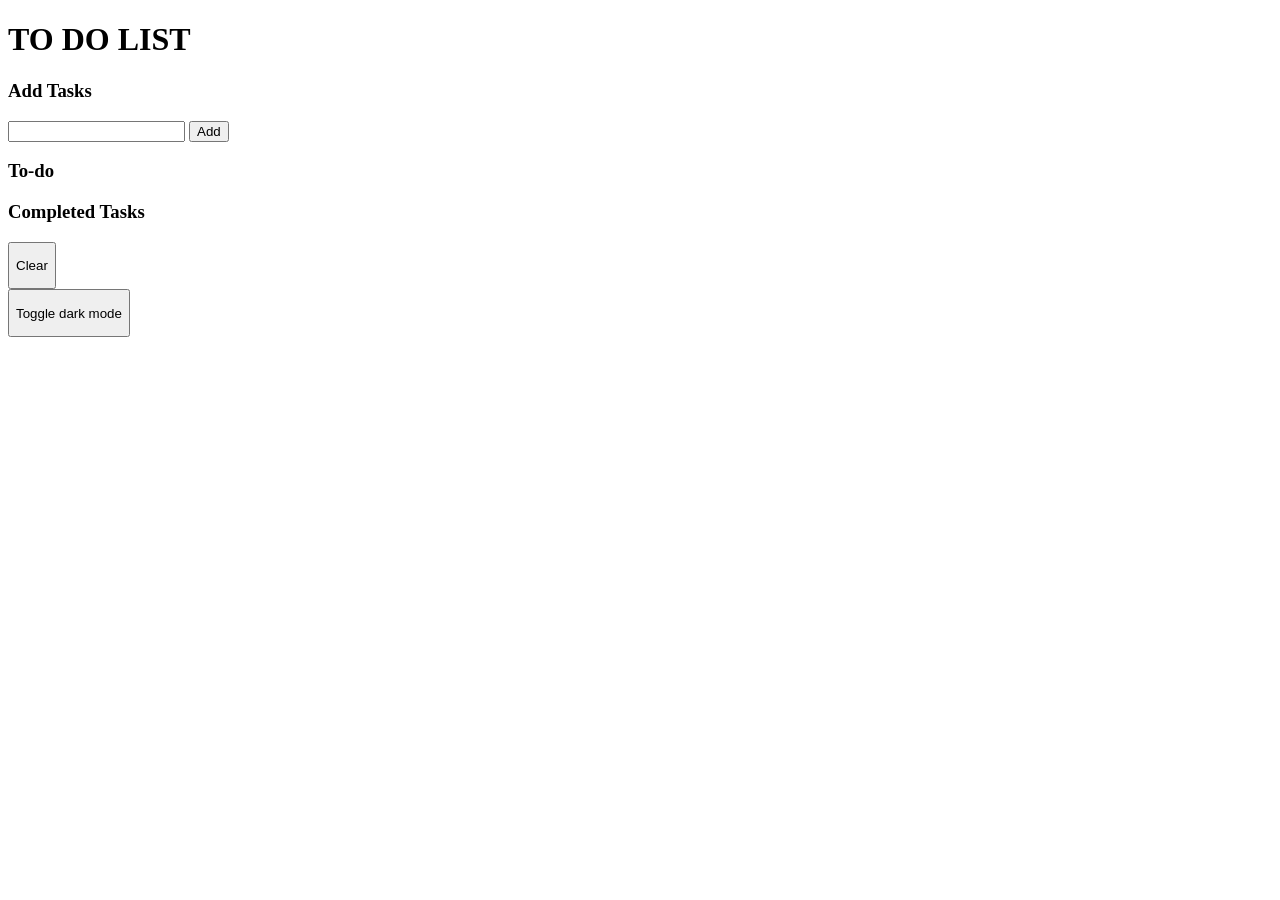
==== first-flask-app/templates/index.html @ fbbf0acc "Dark mode." ====
<!DOCTYPE html>
<html lang="en">
 
<head>
    <meta charset="UTF-8">
    <meta name="viewport" content="width=device-width, initial-scale=1.0">
    <title>To-do list</title>
    <link rel="stylesheet" href="static/style.css">
</head>
 
<body>
 
    <div class="container">
        <div class="section1">
            <h1 id="title">TO DO LIST</h1>
            <p>
                <h3 for="new-task">Add Tasks</h3>
                <input id="new-task" type="text">
                <button id="addButton">Add</button>
            </p>
        </div>
        <div class="section2">
            <h3>To-do</h3>
            <ul id="incomplete-tasks">
 
            </ul>
        </div>
        <div class="section3">
            <h3>Completed Tasks</h3>
            <ul id="completed-tasks">
                <!-- Initial completed task (you can remove this if not needed) -->
            </ul>
        </div>
        <div class="section4">
            <button id="clear">
                <p>Clear</p>
            </button>
        </div>
        <div class="section4">
            <button id="dark_mode">
                <p>
                    Toggle dark mode
                </p>
            </button>
        </div>
    </div>
    <script src="static/script.js"></script>

</body>
</html>
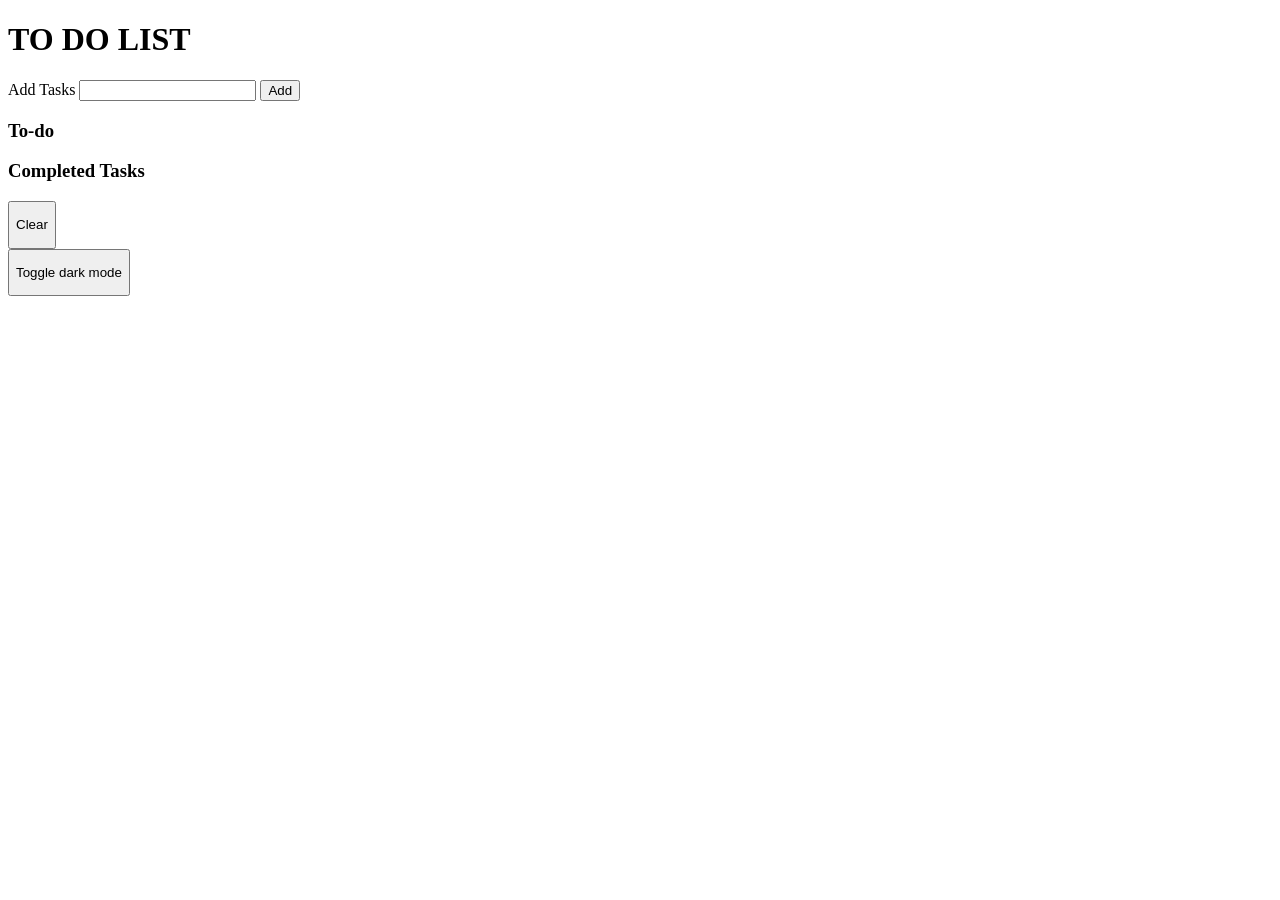
==== commit 73cdcced: "Center." ====
--- a/first-flask-app/templates/index.html
+++ b/first-flask-app/templates/index.html
@@ -14,7 +14,7 @@
         <div class="section1">
             <h1 id="title">TO DO LIST</h1>
             <p>
-                <h3 for="new-task">Add Tasks</h3>
+                <label for="new-task">Add Tasks</label>
                 <input id="new-task" type="text">
                 <button id="addButton">Add</button>
             </p>
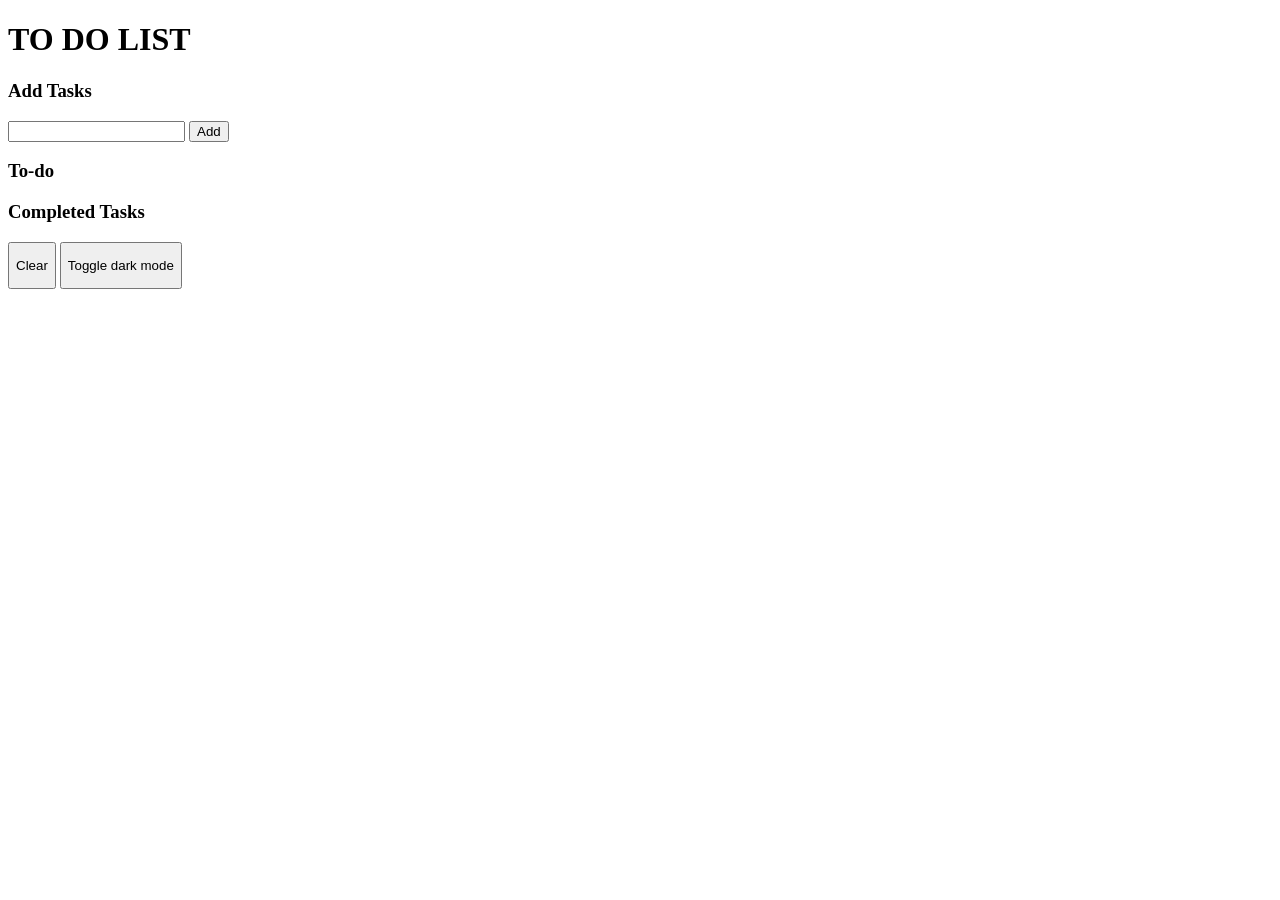
==== commit bf6ceb64: "Styling." ====
--- a/first-flask-app/templates/index.html
+++ b/first-flask-app/templates/index.html
@@ -13,8 +13,8 @@
     <div class="container">
         <div class="section1">
             <h1 id="title">TO DO LIST</h1>
+            <h3 for="new-task">Add Tasks</h3>
             <p>
-                <label for="new-task">Add Tasks</label>
                 <input id="new-task" type="text">
                 <button id="addButton">Add</button>
             </p>
@@ -35,8 +35,6 @@
             <button id="clear">
                 <p>Clear</p>
             </button>
-        </div>
-        <div class="section4">
             <button id="dark_mode">
                 <p>
                     Toggle dark mode
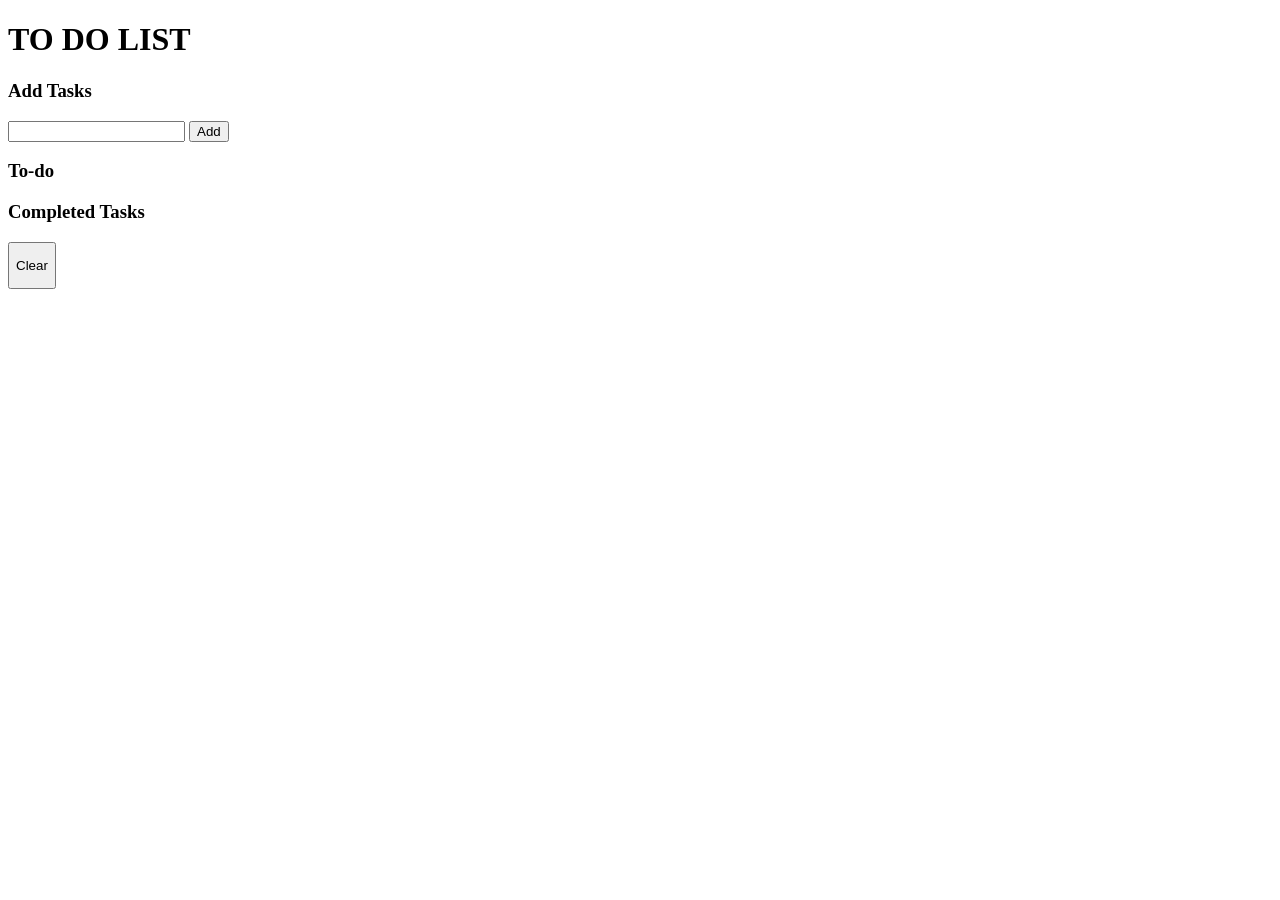
==== commit db23076d: "Changes." ====
--- a/first-flask-app/templates/index.html
+++ b/first-flask-app/templates/index.html
@@ -35,15 +35,9 @@
             <button id="clear">
                 <p>Clear</p>
             </button>
-            <button id="dark_mode">
-                <p>
-                    Toggle dark mode
-                </p>
-            </button>
         </div>
     </div>
     <script src="static/script.js"></script>
-
 </body>
 </html>
 
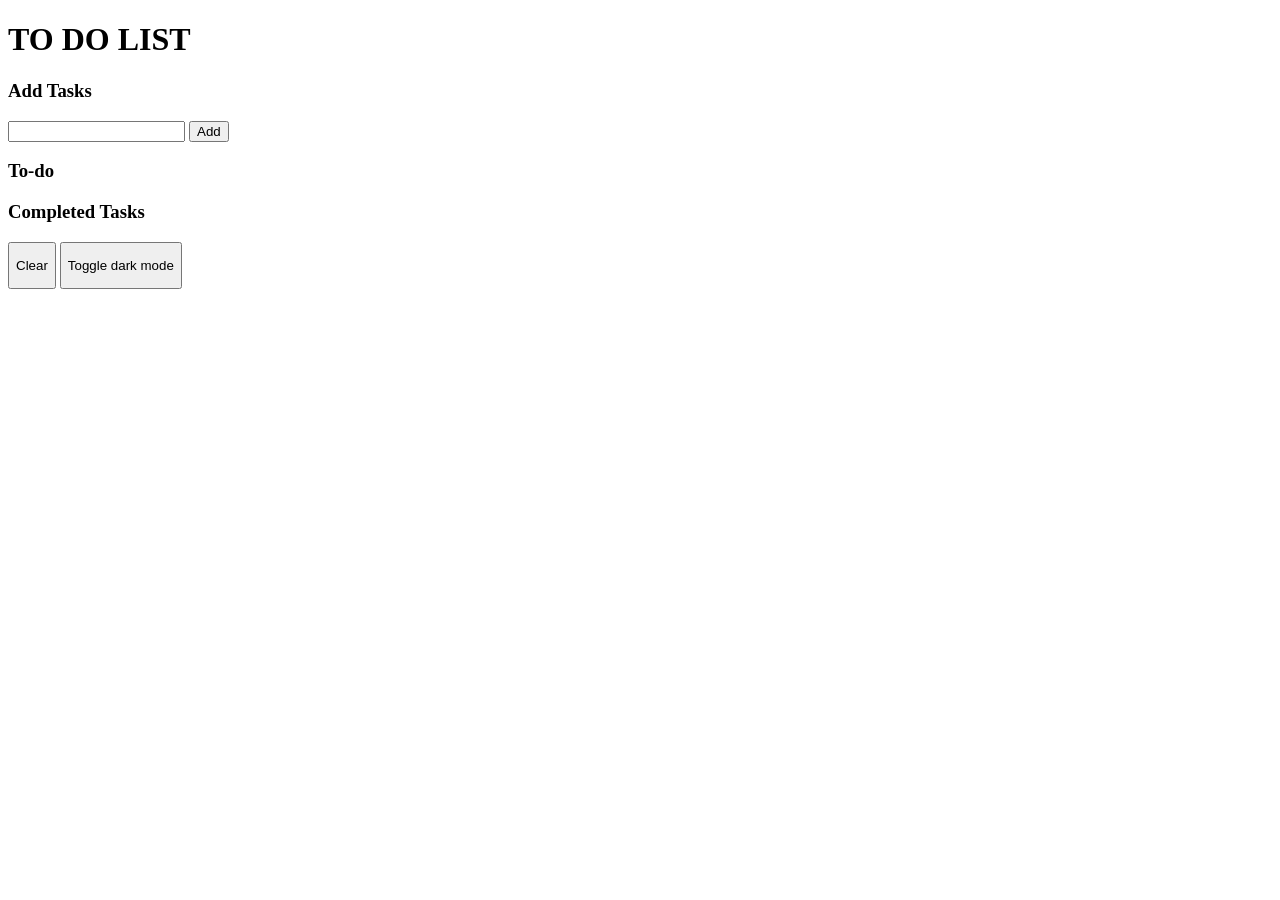
==== commit 6b15abdd: "Dark mode changes." ====
--- a/first-flask-app/templates/index.html
+++ b/first-flask-app/templates/index.html
@@ -35,9 +35,16 @@
             <button id="clear">
                 <p>Clear</p>
             </button>
+            <button id="dark_mode">
+                <p>
+                    Toggle dark mode
+                </p>
+            </button>
         </div>
     </div>
     <script src="static/script.js"></script>
+    <script src="static/darkmode.js"></script>
+
 </body>
 </html>
 
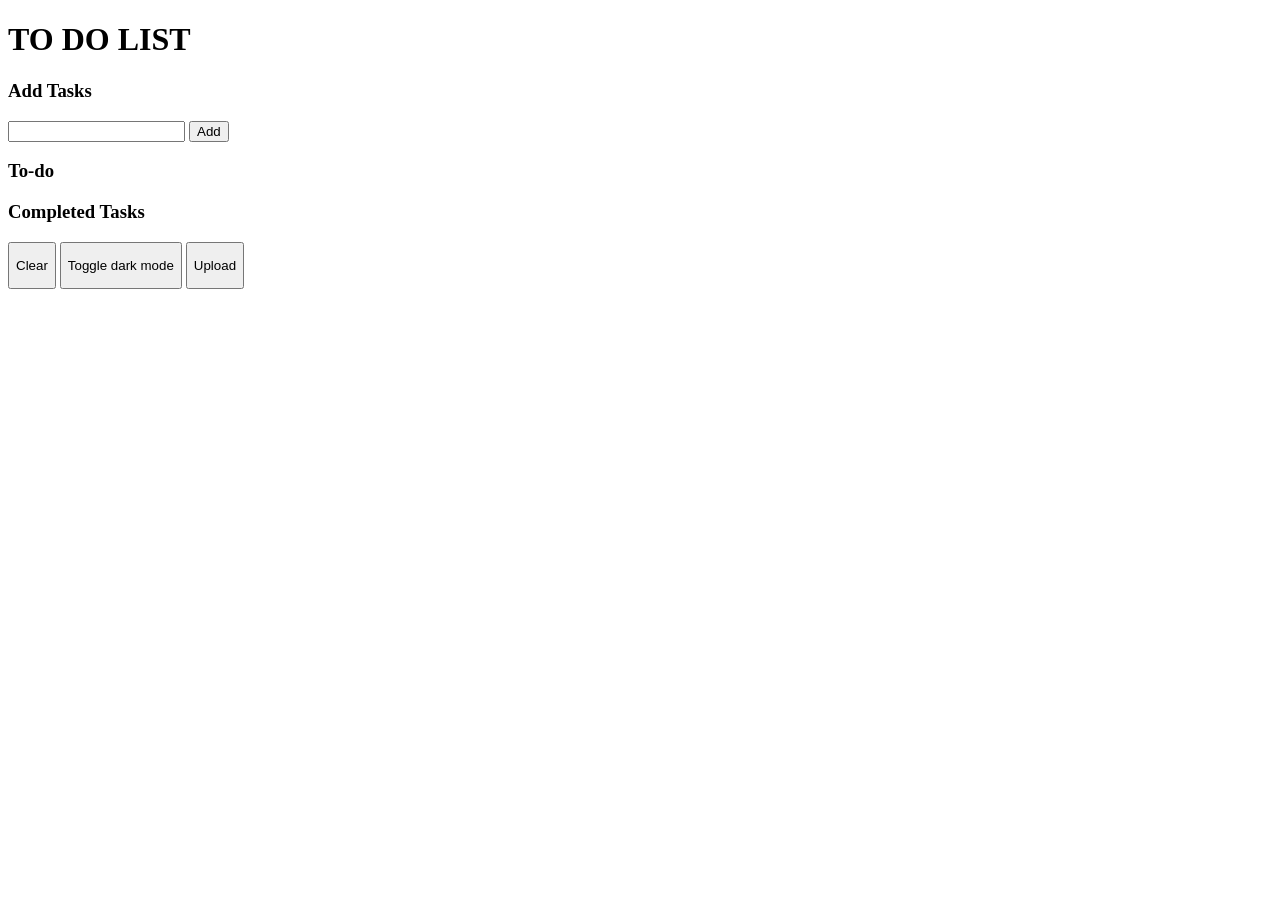
==== commit 65ddd2c5: "Excel sheet." ====
--- a/first-flask-app/templates/index.html
+++ b/first-flask-app/templates/index.html
@@ -6,10 +6,27 @@
     <meta name="viewport" content="width=device-width, initial-scale=1.0">
     <title>To-do list</title>
     <link rel="stylesheet" href="static/style.css">
+
+    <!-- <script>
+        async function populateExcelSheetData() {
+            try {
+                document.getElementById('data-items').innerHTML = 'Loading Data...'
+
+                const data = await fetch('static', {
+                    method: 'GET',
+                    mode: 'cors'
+                }).then(res => res.json());
+
+                document.getElementById('data-items').innerHTML = JSON.stringify(data, null, 2);
+            } catch (e) {
+                alert('There was error');
+            }
+        }
+    </script> -->
 </head>
  
 <body>
- 
+    
     <div class="container">
         <div class="section1">
             <h1 id="title">TO DO LIST</h1>
@@ -40,6 +57,11 @@
                     Toggle dark mode
                 </p>
             </button>
+            <button id="data-items" onclick="populateExcelSheetData()">
+                <p>
+                    Upload
+                </p>
+            </button>
         </div>
     </div>
     <script src="static/script.js"></script>
